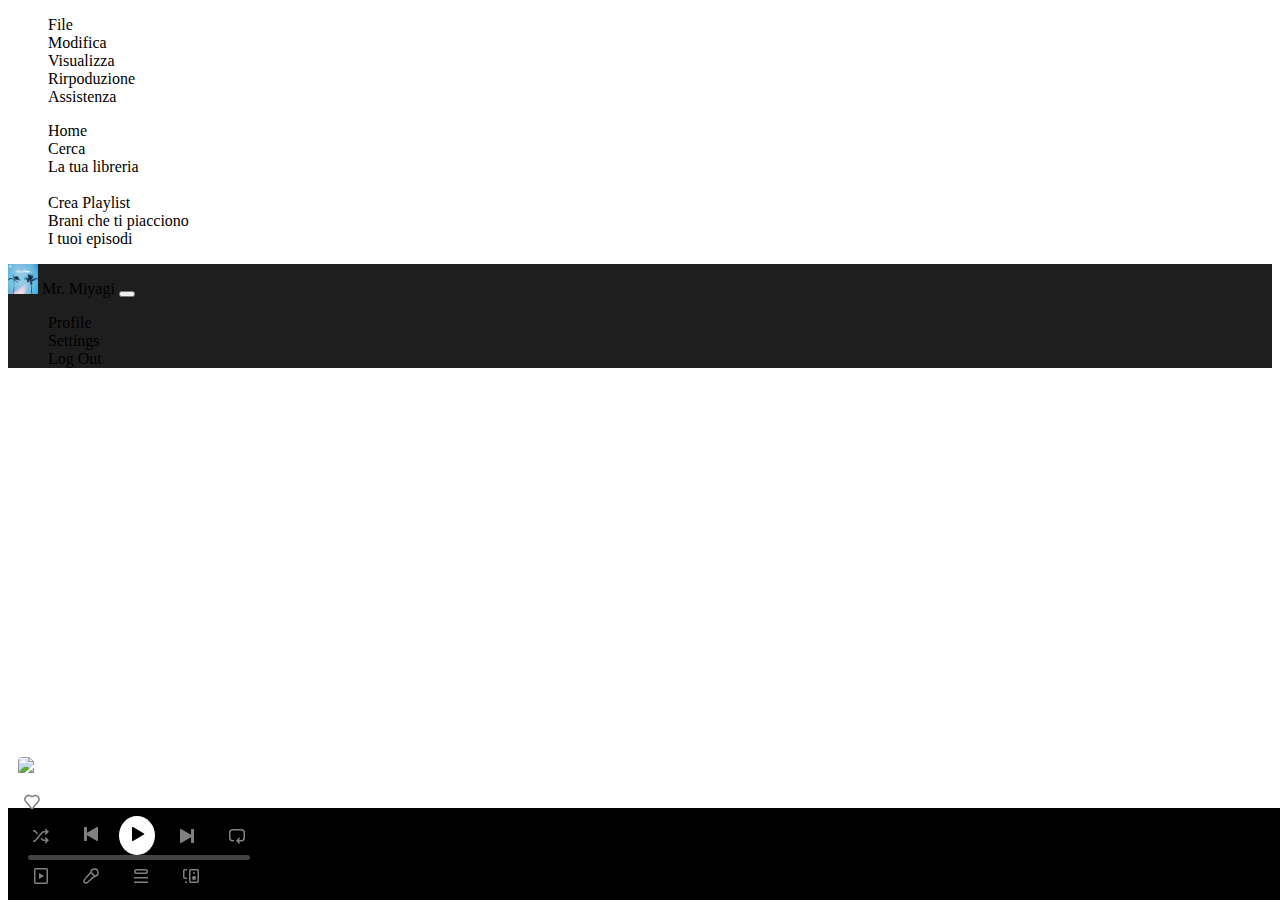
==== album.html @ 4c460a21 "width problems fixed" ====
<!DOCTYPE html>
<html lang="en">
	<head>
		<meta charset="utf-8" />
		<meta name="viewport" content="width=device-width, initial-scale=1" />
		<title>Spotify</title>
		<link
			href="https://cdn.jsdelivr.net/npm/bootstrap@5.3.2/dist/css/bootstrap.min.css"
			rel="stylesheet"
			integrity="sha384-T3c6CoIi6uLrA9TneNEoa7RxnatzjcDSCmG1MXxSR1GAsXEV/Dwwykc2MPK8M2HN"
			crossorigin="anonymous" />
		<link rel="stylesheet" href="assets/css/album.css" />
		<link rel="stylesheet" href="assets/css/player.css" />
	</head>
	<body>
		<header></header>

		<main>
			<div class="main-container">
				<div class="row vh-100 w-100">
					<div class="col d-none col-md-2 d-lg-block bg-black text-white" id="sidebar">
						<div class="dropdown">
							<a
								class="btn"
								href="#"
								role="button"
								data-bs-toggle="dropdown"
								aria-expanded="false">
								<ion-icon name="ellipsis-horizontal-outline"></ion-icon>
							</a>

							<ul class="dropdown-menu">
								<li><a class="dropdown-item" href="#">File</a></li>
								<li><a class="dropdown-item" href="#">Modifica</a></li>
								<li><a class="dropdown-item" href="#">Visualizza</a></li>
								<li><a class="dropdown-item" href="#">Rirpoduzione</a></li>
								<li><a class="dropdown-item" href="#">Assistenza</a></li>
							</ul>
						</div>
						<div class="row">
							<div class="col">
								<ul>
									<a href=""></a>
									<li>
										<a href=""
											><ion-icon name="home-outline" class="me-2"></ion-icon>Home</a
										>
									</li>
									<li>
										<a href=""
											><ion-icon name="search-outline" class="me-2"></ion-icon>Cerca</a
										>
									</li>
									<li>
										<a href=""
											><ion-icon name="library-outline" class="me-2"></ion-icon>La tua
											libreria</a
										>
									</li>
									<br />
									<li><a href="">Crea Playlist</a></li>
									<li><a href="">Brani che ti piacciono</a></li>
									<li><a href="">I tuoi episodi</a></li>
								</ul>
							</div>
						</div>
						<div class="row">
							<div class="col">
								<ul>
									<li></li>
									<li></li>
									<li></li>
									<li></li>
									<li></li>
								</ul>
							</div>
						</div>
					</div>
					<div class="col col-lg-8 text-white p-0" id="center">
						<div class="row d-flex justify-content-between">
							<!-- Buttons -->
							<div
								class="col col-2 m-3 d-flex align-items-center justify-content-between"
								id="arrow">
								<div>
									<a
										href="#"
										type="button"
										data-bs-target="#carouselExample"
										data-bs-slide="prev">
										<ion-icon
											name="chevron-back-outline"
											class="fs-3 rounded-circle bg-black"></ion-icon>
									</a>
									<a
										href="#"
										type="button"
										data-bs-target="#carouselExample"
										data-bs-slide="next">
										<ion-icon
											name="chevron-forward-outline"
											class="fs-3 rounded-circle bg-black d-none d-md-block"></ion-icon>
									</a>
								</div>
							</div>
							<!-- Profile -->
							<div
								id="profile"
								class="col-5 col-md-4 justify-content-center align-items-center d-flex p-0">
								<div class="d-inline-block bg-black rounded-pill d-none d-md-block">
									<img
										class="rounded-pill"
										src="assets/imgs/main/image-6.jpg"
										width="30"
										height="30"
										alt="avatar logo" />
									<span class="ms-2">Mr. Miyagi</span>
									<button
										type="button"
										class="btn btn-dark dropdown-toggle bg-black rounded-end-pill border-0"
										data-bs-toggle="dropdown"
										aria-expanded="false"></button>
									<ul class="dropdown-menu">
										<li>
											<a class="dropdown-item" href="profile.html">Profile</a>
										</li>
										<li>
											<a class="dropdown-item" href="#">Settings</a>
										</li>
										<li><a class="dropdown-item" href="#">Log Out</a></li>
									</ul>
								</div>
							</div>
						</div>
						<!-- album -->
						<div id="here"></div>
					</div>
					<div class="col d-none col-md-2 d-lg-block"></div>
					<div class="player-bar d-none">
						<div class="row w-100 h-100">
							<div class="col d-flex h-100 align-items-center">
								<div class="album-cover h-100">
									<img src="" alt="Album Cover" id="albumCover" class="h-100 w-auto" />
								</div>
								<div class="track-info d-flex flex-column align-self-baseline">
									<h3 id="songName"></h3>
									<p id="artistName"></p>
								</div>
								<button id="save">
									<svg
										role="img"
										height="20"
										width="16"
										aria-hidden="true"
										viewBox="0 0 16 16"
										data-encore-id="icon"
										fill="grey"
										class="Svg-sc-ytk21e-0 haNxPq d-flex align-items-center ms-1">
										<path
											d="M1.69 2A4.582 4.582 0 0 1 8 2.023 4.583 4.583 0 0 1 11.88.817h.002a4.618 4.618 0 0 1 3.782 3.65v.003a4.543 4.543 0 0 1-1.011 3.84L9.35 14.629a1.765 1.765 0 0 1-2.093.464 1.762 1.762 0 0 1-.605-.463L1.348 8.309A4.582 4.582 0 0 1 1.689 2zm3.158.252A3.082 3.082 0 0 0 2.49 7.337l.005.005L7.8 13.664a.264.264 0 0 0 .311.069.262.262 0 0 0 .09-.069l5.312-6.33a3.043 3.043 0 0 0 .68-2.573 3.118 3.118 0 0 0-2.551-2.463 3.079 3.079 0 0 0-2.612.816l-.007.007a1.501 1.501 0 0 1-2.045 0l-.009-.008a3.082 3.082 0 0 0-2.121-.861z"></path>
									</svg>
								</button>
							</div>
							<div class="col col col-1 col-md-6 col-lg-3 d-flex align-items-center">
								<div class="w-100">
									<div class="controls d-flex justify-content-center mb-2">
										<button class="d-none d-md-block" id="shuffle">
											<svg
												role="img"
												height="20"
												width="16"
												fill="grey"
												aria-hidden="true"
												viewBox="0 0 16 16"
												data-encore-id="icon"
												class="Svg-sc-ytk21e-0 haNxPq d-flex align-items-center">
												<path
													d="M13.151.922a.75.75 0 1 0-1.06 1.06L13.109 3H11.16a3.75 3.75 0 0 0-2.873 1.34l-6.173 7.356A2.25 2.25 0 0 1 .39 12.5H0V14h.391a3.75 3.75 0 0 0 2.873-1.34l6.173-7.356a2.25 2.25 0 0 1 1.724-.804h1.947l-1.017 1.018a.75.75 0 0 0 1.06 1.06L15.98 3.75 13.15.922zM.391 3.5H0V2h.391c1.109 0 2.16.49 2.873 1.34L4.89 5.277l-.979 1.167-1.796-2.14A2.25 2.25 0 0 0 .39 3.5z"></path>
												<path
													d="m7.5 10.723.98-1.167.957 1.14a2.25 2.25 0 0 0 1.724.804h1.947l-1.017-1.018a.75.75 0 1 1 1.06-1.06l2.829 2.828-2.829 2.828a.75.75 0 1 1-1.06-1.06L13.109 13H11.16a3.75 3.75 0 0 1-2.873-1.34l-.787-.938z"></path>
											</svg>
										</button>
										<button class="d-none d-md-block" id="prev-button">
											<svg
												role="img"
												height="24"
												width="16"
												fill="grey"
												aria-hidden="true"
												viewBox="0 0 16 16"
												data-encore-id="icon"
												class="Svg-sc-ytk21e-0 haNxPq d-flex align-items-center">
												<path
													d="M3.3 1a.7.7 0 0 1 .7.7v5.15l9.95-5.744a.7.7 0 0 1 1.05.606v12.575a.7.7 0 0 1-1.05.607L4 9.149V14.3a.7.7 0 0 1-.7.7H1.7a.7.7 0 0 1-.7-.7V1.7a.7.7 0 0 1 .7-.7h1.6z"></path>
											</svg></button
										><button id="play-button">
											<svg
												role="img"
												height="24"
												width="16"
												aria-hidden="true"
												viewBox="0 0 16 16"
												data-encore-id="play-icon"
												class="Svg-sc-ytk21e-0 haNxPq d-flex align-items-center">
												<path
													d="M3 1.713a.7.7 0 0 1 1.05-.607l10.89 6.288a.7.7 0 0 1 0 1.212L4.05 14.894A.7.7 0 0 1 3 14.288V1.713z"></path>
											</svg>
										</button>
										<button id="pause-button">
											<svg
												role="img"
												height="24"
												width="16"
												aria-hidden="true"
												viewBox="0 0 16 16"
												data-encore-id="pause-icon"
												class="Svg-sc-ytk21e-0 haNxPq d-flex align-items-center">
												<path
													d="M2.7 1a.7.7 0 0 0-.7.7v12.6a.7.7 0 0 0 .7.7h2.6a.7.7 0 0 0 .7-.7V1.7a.7.7 0 0 0-.7-.7H2.7zm8 0a.7.7 0 0 0-.7.7v12.6a.7.7 0 0 0 .7.7h2.6a.7.7 0 0 0 .7-.7V1.7a.7.7 0 0 0-.7-.7h-2.6z"></path>
											</svg>
										</button>
										<button class="d-none d-md-block" id="next-button">
											<svg
												role="img"
												height="20"
												width="16"
												aria-hidden="true"
												fill="grey"
												viewBox="0 0 16 16"
												data-encore-id="icon"
												class="Svg-sc-ytk21e-0 haNxPq d-flex align-items-center d-none d-md-block">
												<path
													d="M12.7 1a.7.7 0 0 0-.7.7v5.15L2.05 1.107A.7.7 0 0 0 1 1.712v12.575a.7.7 0 0 0 1.05.607L12 9.149V14.3a.7.7 0 0 0 .7.7h1.6a.7.7 0 0 0 .7-.7V1.7a.7.7 0 0 0-.7-.7h-1.6z"></path>
											</svg>
										</button>
										<button class="d-none d-md-block" id="repeat">
											<svg
												role="img"
												height="20"
												width="16"
												fill="grey"
												aria-hidden="true"
												viewBox="0 0 16 16"
												data-encore-id="icon"
												class="Svg-sc-ytk21e-0 haNxPq d-flex align-items-center d-none d-md-block"
												id="repeaticon">
												<path
													d="M0 4.75A3.75 3.75 0 0 1 3.75 1h8.5A3.75 3.75 0 0 1 16 4.75v5a3.75 3.75 0 0 1-3.75 3.75H9.81l1.018 1.018a.75.75 0 1 1-1.06 1.06L6.939 12.75l2.829-2.828a.75.75 0 1 1 1.06 1.06L9.811 12h2.439a2.25 2.25 0 0 0 2.25-2.25v-5a2.25 2.25 0 0 0-2.25-2.25h-8.5A2.25 2.25 0 0 0 1.5 4.75v5A2.25 2.25 0 0 0 3.75 12H5v1.5H3.75A3.75 3.75 0 0 1 0 9.75v-5z"></path>
											</svg>
										</button>
									</div>
									<div class="progress-bar d-none d-md-block" id="progress-bar">
										<div class="progress" id="progress"></div>
									</div>
								</div>
							</div>
							<div class="col d-none d-lg-flex justify-content-end align-items-center">
								<div>
									<div class="controls d-flex justify-content-center">
										<button id="listening">
											<svg
												role="img"
												height="20"
												width="16"
												aria-hidden="true"
												viewBox="0 0 16 16"
												data-encore-id="icon"
												fill="grey"
												class="Svg-sc-ytk21e-0 haNxPq d-flex align-items-center">
												<path d="M11.196 8 6 5v6l5.196-3z"></path>
												<path
													d="M15.002 1.75A1.75 1.75 0 0 0 13.252 0h-10.5a1.75 1.75 0 0 0-1.75 1.75v12.5c0 .966.783 1.75 1.75 1.75h10.5a1.75 1.75 0 0 0 1.75-1.75V1.75zm-1.75-.25a.25.25 0 0 1 .25.25v12.5a.25.25 0 0 1-.25.25h-10.5a.25.25 0 0 1-.25-.25V1.75a.25.25 0 0 1 .25-.25h10.5z"></path>
											</svg>
										</button>
										<button id="lyrics">
											<svg
												role="img"
												height="20"
												width="16"
												fill="grey"
												aria-hidden="true"
												viewBox="0 0 16 16"
												data-encore-id="icon"
												class="Svg-sc-ytk21e-0 haNxPq d-flex align-items-center">
												<path
													d="M13.426 2.574a2.831 2.831 0 0 0-4.797 1.55l3.247 3.247a2.831 2.831 0 0 0 1.55-4.797zM10.5 8.118l-2.619-2.62A63303.13 63303.13 0 0 0 4.74 9.075L2.065 12.12a1.287 1.287 0 0 0 1.816 1.816l3.06-2.688 3.56-3.129zM7.12 4.094a4.331 4.331 0 1 1 4.786 4.786l-3.974 3.493-3.06 2.689a2.787 2.787 0 0 1-3.933-3.933l2.676-3.045 3.505-3.99z"></path>
											</svg>
										</button>
										<button id="queue">
											<svg
												role="img"
												height="20"
												width="16"
												fill="grey"
												aria-hidden="true"
												viewBox="0 0 16 16"
												data-encore-id="icon"
												class="Svg-sc-ytk21e-0 haNxPq d-flex align-items-center">
												<path
													d="M15 15H1v-1.5h14V15zm0-4.5H1V9h14v1.5zm-14-7A2.5 2.5 0 0 1 3.5 1h9a2.5 2.5 0 0 1 0 5h-9A2.5 2.5 0 0 1 1 3.5zm2.5-1a1 1 0 0 0 0 2h9a1 1 0 1 0 0-2h-9z"></path>
											</svg>
										</button>
										<button id="devices">
											<svg
												height="20"
												width="16"
												fill="grey"
												aria-hidden="true"
												class="Svg-sc-ytk21e-0 haNxPq d-flex align-items-center"
												viewBox="0 0 16 16"
												data-encore-id="icon">
												<path
													d="M6 2.75C6 1.784 6.784 1 7.75 1h6.5c.966 0 1.75.784 1.75 1.75v10.5A1.75 1.75 0 0 1 14.25 15h-6.5A1.75 1.75 0 0 1 6 13.25V2.75zm1.75-.25a.25.25 0 0 0-.25.25v10.5c0 .138.112.25.25.25h6.5a.25.25 0 0 0 .25-.25V2.75a.25.25 0 0 0-.25-.25h-6.5zm-6 0a.25.25 0 0 0-.25.25v6.5c0 .138.112.25.25.25H4V11H1.75A1.75 1.75 0 0 1 0 9.25v-6.5C0 1.784.784 1 1.75 1H4v1.5H1.75zM4 15H2v-1.5h2V15z"></path>
												<path
													d="M13 10a2 2 0 1 1-4 0 2 2 0 0 1 4 0zm-1-5a1 1 0 1 1-2 0 1 1 0 0 1 2 0z"></path>
											</svg>
										</button>
										<div class="d-flex align-items-baseline">
											<button
												class="control-button d-flex"
												aria-label="Disattiva audio"
												aria-describedby="volume-icon"
												data-testid="volume-bar-toggle-mute-button"
												aria-expanded="false"
												id="volume">
												<svg
													role="presentation"
													height="20"
													width="16"
													fill="grey"
													aria-hidden="true"
													aria-label="Volume alto"
													id="volume-icon"
													viewBox="0 0 16 16"
													data-encore-id="icon"
													class="Svg-sc-ytk21e-0 haNxPq">
													<path
														d="M9.741.85a.75.75 0 0 1 .375.65v13a.75.75 0 0 1-1.125.65l-6.925-4a3.642 3.642 0 0 1-1.33-4.967 3.639 3.639 0 0 1 1.33-1.332l6.925-4a.75.75 0 0 1 .75 0zm-6.924 5.3a2.139 2.139 0 0 0 0 3.7l5.8 3.35V2.8l-5.8 3.35zm8.683 4.29V5.56a2.75 2.75 0 0 1 0 4.88z"></path>
													<path
														d="M11.5 13.614a5.752 5.752 0 0 0 0-11.228v1.55a4.252 4.252 0 0 1 0 8.127v1.55z"></path>
												</svg>
											</button>
											<div>
												<div>
													<label
														><input
															type="range"
															min="0"
															max="100"
															step="1"
															id="volume-range"
													/></label>
												</div>
											</div>
										</div>
									</div>
								</div>
							</div>
						</div>
					</div>
				</div>
			</div>

			<audio id="audio" src=""></audio>
		</main>
		<script
			type="module"
			src="https://unpkg.com/ionicons@7.1.0/dist/ionicons/ionicons.esm.js"></script>
		<script nomodule src="https://unpkg.com/ionicons@7.1.0/dist/ionicons/ionicons.js"></script>
		<script
			src="https://cdn.jsdelivr.net/npm/bootstrap@5.3.2/dist/js/bootstrap.bundle.min.js"
			integrity="sha384-C6RzsynM9kWDrMNeT87bh95OGNyZPhcTNXj1NW7RuBCsyN/o0jlpcV8Qyq46cDfL"
			crossorigin="anonymous"></script>
		<script src="script_album/album.js"></script>
	</body>
</html>
---- assets/css/album.css ----
#viola {
	background: rgb(0, 0, 0);
	background: linear-gradient(25deg, rgba(0, 0, 0, 1) 0%, rgba(30, 30, 30, 1) 95%);
}

#center {
	background: #1e1e1e;
}

.card {
	background-color: rgba(43, 43, 43, 0.8);
	color: white;
}

ul {
	list-style-type: none;
}

a {
	text-decoration: none;
}

a:link,
a:visited {
	color: unset;
}

#main-track {
	background: linear-gradient(0deg, rgba(0, 0, 0, 1) 29%, rgba(0, 0, 0, 0.3) 100%);
}

.shadow-img {
	box-shadow: 0px 0px 53px -2px rgba(0, 0, 0, 0.79);
	width: 200px;
	height: 200px;

	margin-right: 20px;
	margin-top: 20px;
}
#play {
	height: 50px;
	width: 50px;
}

.empty {
	height: 48px;
}

a:hover {
	color: white;
}
---- assets/css/player.css ----
.player-bar {
	display: flex;
	align-items: center;
	background-color: #000000;
	color: #fff;
	padding: 10px;
}

.album-cover img {
	width: 80px;
	height: 80px;
	border-radius: 4px;
	margin-right: 10px;
}

.track-info h3 {
	font-size: 1.2em;
	margin: 0;
}

.controls button {
	background-color: #ffffff;
	border: none;
	border-radius: 50%;
	padding: 6px 10px;
	margin: 0 5px;
	cursor: pointer;
}

.progress-bar {
	flex: 1;
	height: 5px;
	background-color: #444;
	margin: 0 10px;
	position: relative;
	border-radius: 50px;
}

.progress {
	position: relative;
	height: 100%;
	background-color: #ffffff;
	width: 0%; /* Esempio: il 50% rappresenta il progresso */
}

.progress-bar:hover {
	.progress {
		background-color: #1db954;
	}
	cursor: pointer;
}

.progress:hover::before {
	content: '';
	position: absolute;
	width: 10px; /* Dimensioni del cerchio */
	height: 10px; /* Dimensioni del cerchio */
	background-color: #ffffff; /* Colore del cerchio */
	border-radius: 50%; /* Rendi il cerchio rotondo */
	top: -2px; /* Posiziona il cerchio sopra la barra di avanzamento */
	right: 0; /* Posiziona il cerchio al centro della barra di avanzamento */
	z-index: 3;
}

#pause-button {
	display: none;
}

#next-button,
#prev-button,
#shuffle,
#repeat,
#listening,
#lyrics,
#queue,
#devices,
#volume,
#save {
	background: none;
}

#save {
	border: none;
}

#next-button:hover > svg,
#prev-button:hover > svg,
#listening:hover > svg,
#lyrics:hover > svg,
#queue:hover > svg,
#devices:hover > svg,
#volume:hover > svg,
#save:hover > svg {
	fill: #ffffff;
}

.player-bar {
	height: 72px;
	position: fixed;
	bottom: 0px;
	width: 100%;
}

.fillactive {
	fill: #1db954;
}

#play {
	background-color: #07f359;
}
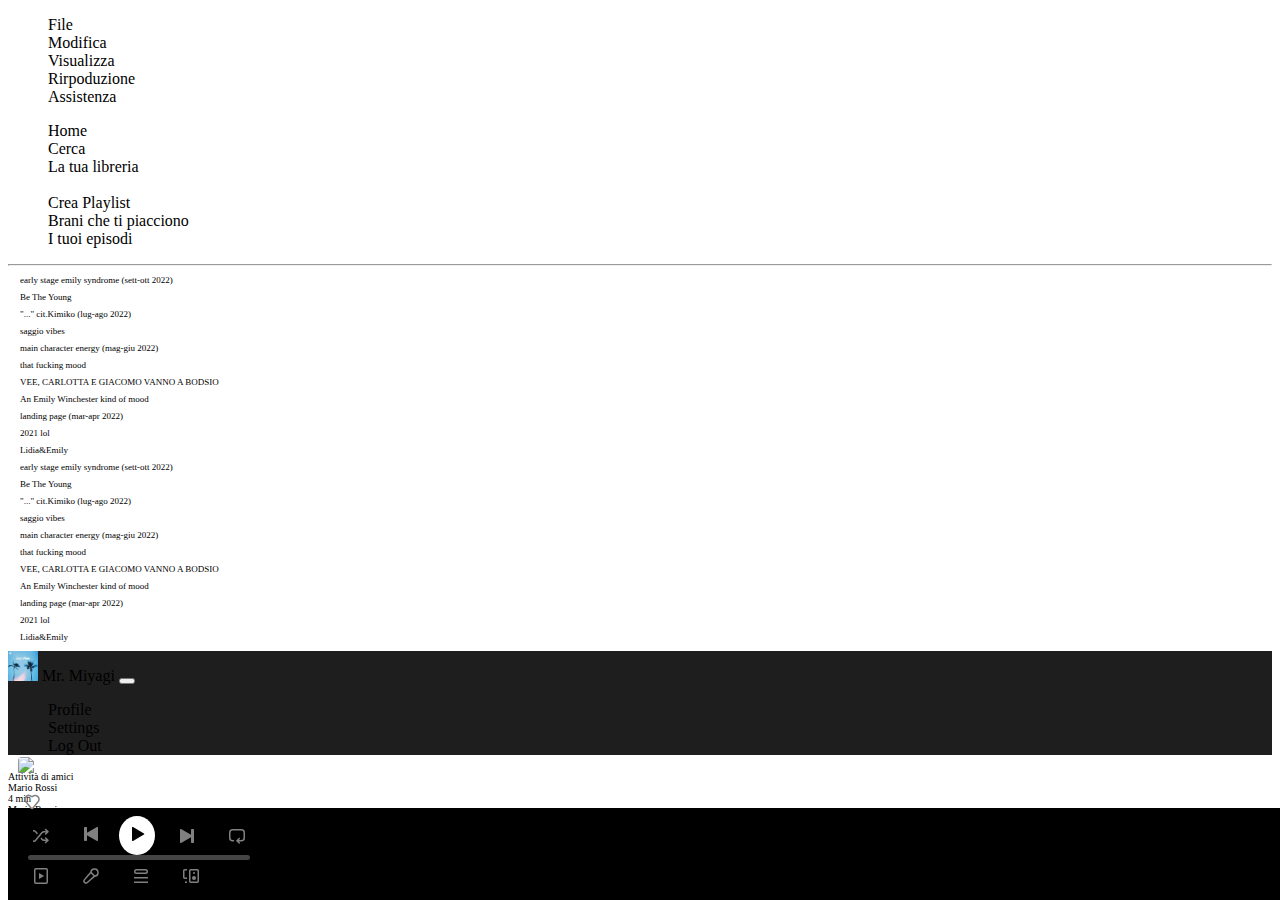
==== commit 24b6af52: "side bars" ====
--- a/album.html
+++ b/album.html
@@ -4,6 +4,10 @@
 		<meta charset="utf-8" />
 		<meta name="viewport" content="width=device-width, initial-scale=1" />
 		<title>Spotify</title>
+		<link
+			rel="shortcut icon"
+			href="https://open.spotifycdn.com/cdn/images/favicon16.1c487bff.png"
+			type="image/x-icon" />
 		<link
 			href="https://cdn.jsdelivr.net/npm/bootstrap@5.3.2/dist/css/bootstrap.min.css"
 			rel="stylesheet"
@@ -18,7 +22,7 @@
 		<main>
 			<div class="main-container">
 				<div class="row vh-100 w-100">
-					<div class="col d-none col-md-2 d-lg-block bg-black text-white" id="sidebar">
+					<div class="col col-2 d-none d-md-block bg-black text-white ps-2" id="sidebar">
 						<div class="dropdown">
 							<a
 								class="btn"
@@ -29,7 +33,7 @@
 								<ion-icon name="ellipsis-horizontal-outline"></ion-icon>
 							</a>
 
-							<ul class="dropdown-menu">
+							<ul class="dropdown-menu z-1">
 								<li><a class="dropdown-item" href="#">File</a></li>
 								<li><a class="dropdown-item" href="#">Modifica</a></li>
 								<li><a class="dropdown-item" href="#">Visualizza</a></li>
@@ -42,36 +46,69 @@
 								<ul>
 									<a href=""></a>
 									<li>
-										<a href=""
+										<a href="index.html"
 											><ion-icon name="home-outline" class="me-2"></ion-icon>Home</a
 										>
 									</li>
 									<li>
-										<a href=""
+										<a href="search.html"
 											><ion-icon name="search-outline" class="me-2"></ion-icon>Cerca</a
 										>
 									</li>
 									<li>
-										<a href=""
+										<a href="#"
 											><ion-icon name="library-outline" class="me-2"></ion-icon>La tua
 											libreria</a
 										>
 									</li>
 									<br />
-									<li><a href="">Crea Playlist</a></li>
-									<li><a href="">Brani che ti piacciono</a></li>
-									<li><a href="">I tuoi episodi</a></li>
+									<li>
+										<a href="#"
+											><ion-icon name="duplicate-outline" class="me-2"></ion-icon>Crea
+											Playlist</a
+										>
+									</li>
+									<li>
+										<a href="#"
+											><ion-icon name="heart-outline" class="me-2"></ion-icon>Brani che
+											ti piacciono</a
+										>
+									</li>
+									<li>
+										<a href="#"
+											><ion-icon name="bookmark-outline" class="me-2"></ion-icon>I tuoi
+											episodi</a
+										>
+									</li>
 								</ul>
 							</div>
 						</div>
+						<hr class="mx-2" />
 						<div class="row">
 							<div class="col">
-								<ul>
-									<li></li>
-									<li></li>
-									<li></li>
-									<li></li>
-									<li></li>
+								<ul id="crono">
+									<li>early stage emily syndrome (sett-ott 2022)</li>
+									<li>Be The Young</li>
+									<li>"..." cit.Kimiko (lug-ago 2022)</li>
+									<li>saggio vibes</li>
+									<li>main character energy (mag-giu 2022)</li>
+									<li>that fucking mood</li>
+									<li>VEE, CARLOTTA E GIACOMO VANNO A BODSIO</li>
+									<li>An Emily Winchester kind of mood</li>
+									<li>landing page (mar-apr 2022)</li>
+									<li>2021 lol</li>
+									<li>Lidia&Emily</li>
+									<li>early stage emily syndrome (sett-ott 2022)</li>
+									<li>Be The Young</li>
+									<li>"..." cit.Kimiko (lug-ago 2022)</li>
+									<li>saggio vibes</li>
+									<li>main character energy (mag-giu 2022)</li>
+									<li>that fucking mood</li>
+									<li>VEE, CARLOTTA E GIACOMO VANNO A BODSIO</li>
+									<li>An Emily Winchester kind of mood</li>
+									<li>landing page (mar-apr 2022)</li>
+									<li>2021 lol</li>
+									<li>Lidia&Emily</li>
 								</ul>
 							</div>
 						</div>
@@ -135,7 +172,45 @@
 						<!-- album -->
 						<div id="here"></div>
 					</div>
-					<div class="col d-none col-md-2 d-lg-block"></div>
+					<div class="col-2 d-none d-md-block bg-black text-white" id="friends">
+						<div class="row pt-1">
+							<div class="col col-lg-8"></div>
+							<div class="col col-lg-1"><ion-icon name="remove-outline"></ion-icon></div>
+							<div class="col col-1"><ion-icon name="albums-outline"></ion-icon></div>
+							<div class="col col-1"><ion-icon name="close-outline"></ion-icon></div>
+
+							<div class="row d-flex flex-row justify-content-between">
+								<div class="col col-lg-8 flex-grow-1">Attività di amici</div>
+
+								<div class="col col-lg-1" id="icon">
+									<ion-icon name="person-outline"></ion-icon>
+								</div>
+								<div class="col col-lg-1"><ion-icon name="close-outline"></ion-icon></div>
+							</div>
+
+							<div class="row">
+								<div class="col col-lg-3">
+									<ion-icon name="person-circle-outline"></ion-icon>
+								</div>
+								<div class="col col-lg-5">Mario Rossi</div>
+								<div class="col col-lg-3">4 min</div>
+							</div>
+							<div class="row">
+								<div class="col col-lg-3">
+									<ion-icon name="person-circle-outline"></ion-icon>
+								</div>
+								<div class="col col-lg-5">Mario Rossi</div>
+								<div class="col col-lg-3">4 min</div>
+							</div>
+							<div class="row">
+								<div class="col col-lg-3">
+									<ion-icon name="person-circle-outline"></ion-icon>
+								</div>
+								<div class="col col-lg-5">Mario Rossi</div>
+								<div class="col col-lg-3">4 min</div>
+							</div>
+						</div>
+					</div>
 					<div class="player-bar d-none">
 						<div class="row w-100 h-100">
 							<div class="col d-flex h-100 align-items-center">
@@ -371,6 +446,6 @@
 			src="https://cdn.jsdelivr.net/npm/bootstrap@5.3.2/dist/js/bootstrap.bundle.min.js"
 			integrity="sha384-C6RzsynM9kWDrMNeT87bh95OGNyZPhcTNXj1NW7RuBCsyN/o0jlpcV8Qyq46cDfL"
 			crossorigin="anonymous"></script>
-		<script src="script_album/album.js"></script>
+		<script src="oleks/script_album/album.js"></script>
 	</body>
 </html>
--- a/assets/css/album.css
+++ b/assets/css/album.css
@@ -46,6 +46,31 @@
 	height: 48px;
 }
 
-a:hover {
-	color: white;
+#like,
+#download,
+#options {
+	transition: 0.3s;
+	&:hover {
+		color: white;
+		transition: 0.3s;
+	}
 }
+#crono {
+	list-style-type: none;
+	font-size: 9px;
+	padding-left: 10px;
+	margin-left: 2px;
+}
+#crono li {
+	margin-top: 7px;
+}
+
+#friends {
+	font-size: 10px;
+}
+
+#friends td {
+	margin-left: 3px;
+	padding-left: 20px;
+	padding-right: 20px;
+}
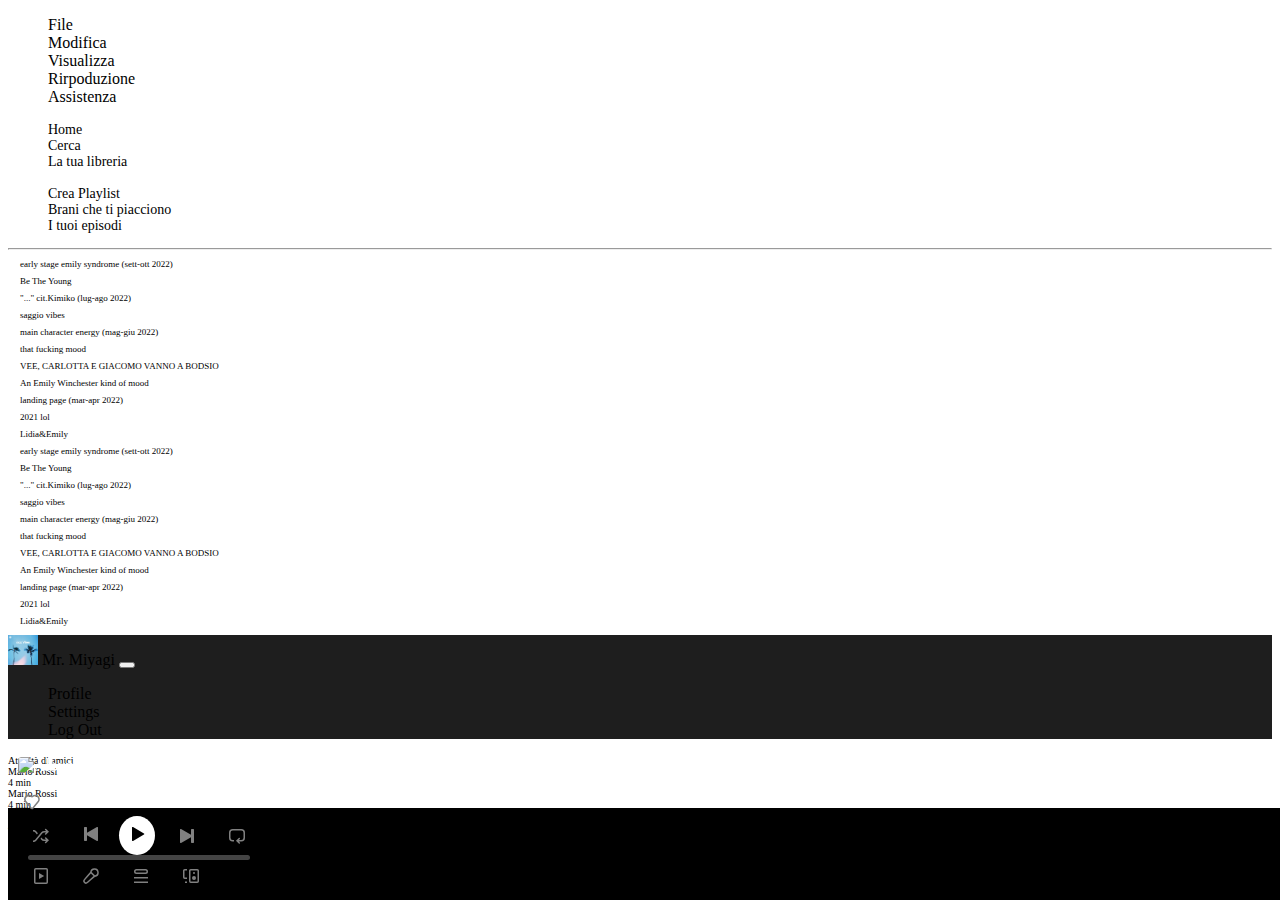
==== commit 8fe730d5: "css changes" ====
--- a/album.html
+++ b/album.html
@@ -43,38 +43,38 @@
 						</div>
 						<div class="row">
 							<div class="col">
-								<ul>
+								<ul class="ps-3" style="font-size: 14px;">
 									<a href=""></a>
-									<li>
+									<li class="py-1">
 										<a href="index.html"
 											><ion-icon name="home-outline" class="me-2"></ion-icon>Home</a
 										>
 									</li>
-									<li>
+									<li class="py-1">
 										<a href="search.html"
 											><ion-icon name="search-outline" class="me-2"></ion-icon>Cerca</a
 										>
 									</li>
-									<li>
+									<li class="py-1">
 										<a href="#"
 											><ion-icon name="library-outline" class="me-2"></ion-icon>La tua
 											libreria</a
 										>
 									</li>
 									<br />
-									<li>
+									<li class="py-1">
 										<a href="#"
 											><ion-icon name="duplicate-outline" class="me-2"></ion-icon>Crea
 											Playlist</a
 										>
 									</li>
-									<li>
+									<li class="py-1">
 										<a href="#"
 											><ion-icon name="heart-outline" class="me-2"></ion-icon>Brani che
 											ti piacciono</a
 										>
 									</li>
-									<li>
+									<li class="py-1">
 										<a href="#"
 											><ion-icon name="bookmark-outline" class="me-2"></ion-icon>I tuoi
 											episodi</a
@@ -85,7 +85,7 @@
 						</div>
 						<hr class="mx-2" />
 						<div class="row">
-							<div class="col">
+							<div class="col ps-3">
 								<ul id="crono">
 									<li>early stage emily syndrome (sett-ott 2022)</li>
 									<li>Be The Young</li>
@@ -113,7 +113,7 @@
 							</div>
 						</div>
 					</div>
-					<div class="col col-lg-8 text-white p-0" id="center">
+					<div class="col text-white p-0" id="center">
 						<div class="row d-flex justify-content-between">
 							<!-- Buttons -->
 							<div
@@ -177,7 +177,9 @@
 							<div class="col col-lg-8"></div>
 							<div class="col col-lg-1"><ion-icon name="remove-outline"></ion-icon></div>
 							<div class="col col-1"><ion-icon name="albums-outline"></ion-icon></div>
-							<div class="col col-1"><ion-icon name="close-outline"></ion-icon></div>
+							<div class="col col-1" id="close">
+								<ion-icon name="close-outline"></ion-icon>
+							</div>
 
 							<div class="row d-flex flex-row justify-content-between">
 								<div class="col col-lg-8 flex-grow-1">Attività di amici</div>
@@ -188,27 +190,27 @@
 								<div class="col col-lg-1"><ion-icon name="close-outline"></ion-icon></div>
 							</div>
 
-							<div class="row">
+							<div class="ms-2 mt-2"><div class="row py-2">
 								<div class="col col-lg-3">
-									<ion-icon name="person-circle-outline"></ion-icon>
+									<ion-icon name="person-circle-outline" style="width: 30px;height: 30px;" ></ion-icon>
 								</div>
 								<div class="col col-lg-5">Mario Rossi</div>
-								<div class="col col-lg-3">4 min</div>
-							</div>
-							<div class="row">
+								<div class="col col-lg-4">4 min</div>
+							</div>
+							<div class="row py-2">
 								<div class="col col-lg-3">
-									<ion-icon name="person-circle-outline"></ion-icon>
+									<ion-icon name="person-circle-outline" style="width: 30px;height: 30px;"></ion-icon>
 								</div>
 								<div class="col col-lg-5">Mario Rossi</div>
-								<div class="col col-lg-3">4 min</div>
-							</div>
-							<div class="row">
+								<div class="col col-lg-4">4 min</div>
+							</div>
+							<div class="row py-2">
 								<div class="col col-lg-3">
-									<ion-icon name="person-circle-outline"></ion-icon>
+									<ion-icon name="person-circle-outline" style="width: 30px;height: 30px;"></ion-icon>
 								</div>
 								<div class="col col-lg-5">Mario Rossi</div>
-								<div class="col col-lg-3">4 min</div>
-							</div>
+								<div class="col col-lg-4">4 min</div>
+							</div></div>
 						</div>
 					</div>
 					<div class="player-bar d-none">
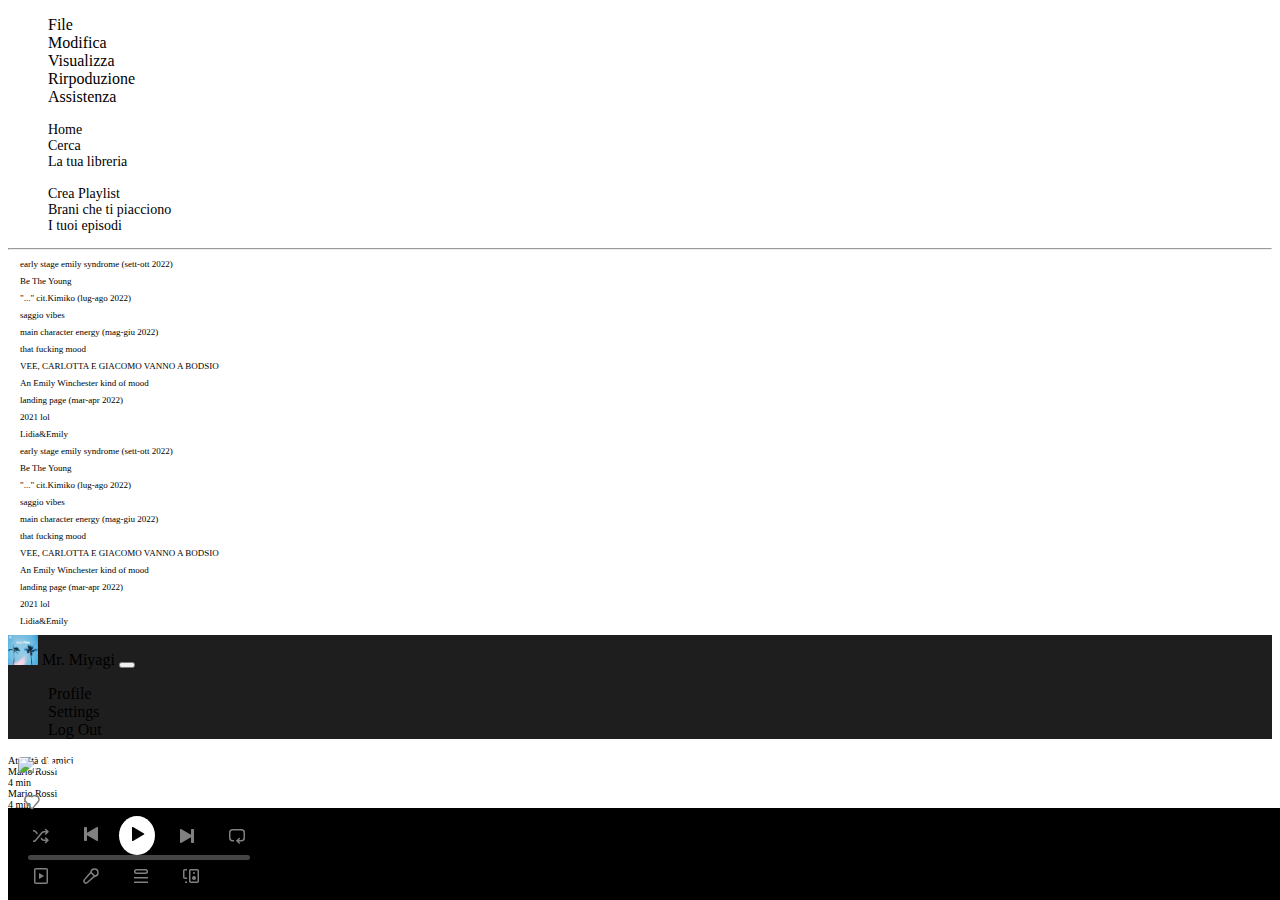
==== commit 800cf8e6: "Merge branch 'developement' of https://github.com/AndreaMarchica/Build-Week-2-Team-1 into developeme" ====
--- a/album.html
+++ b/album.html
@@ -19,9 +19,9 @@
 	<body>
 		<header></header>
 
-		<main>
-			<div class="main-container">
-				<div class="row vh-100 w-100">
+		<main class="vh-100">
+			<div class="container-fluid vh-100">
+				<div class="row vh-100">
 					<div class="col col-2 d-none d-md-block bg-black text-white ps-2" id="sidebar">
 						<div class="dropdown">
 							<a
@@ -121,7 +121,7 @@
 								id="arrow">
 								<div>
 									<a
-										href="#"
+										href="search.html"
 										type="button"
 										data-bs-target="#carouselExample"
 										data-bs-slide="prev">
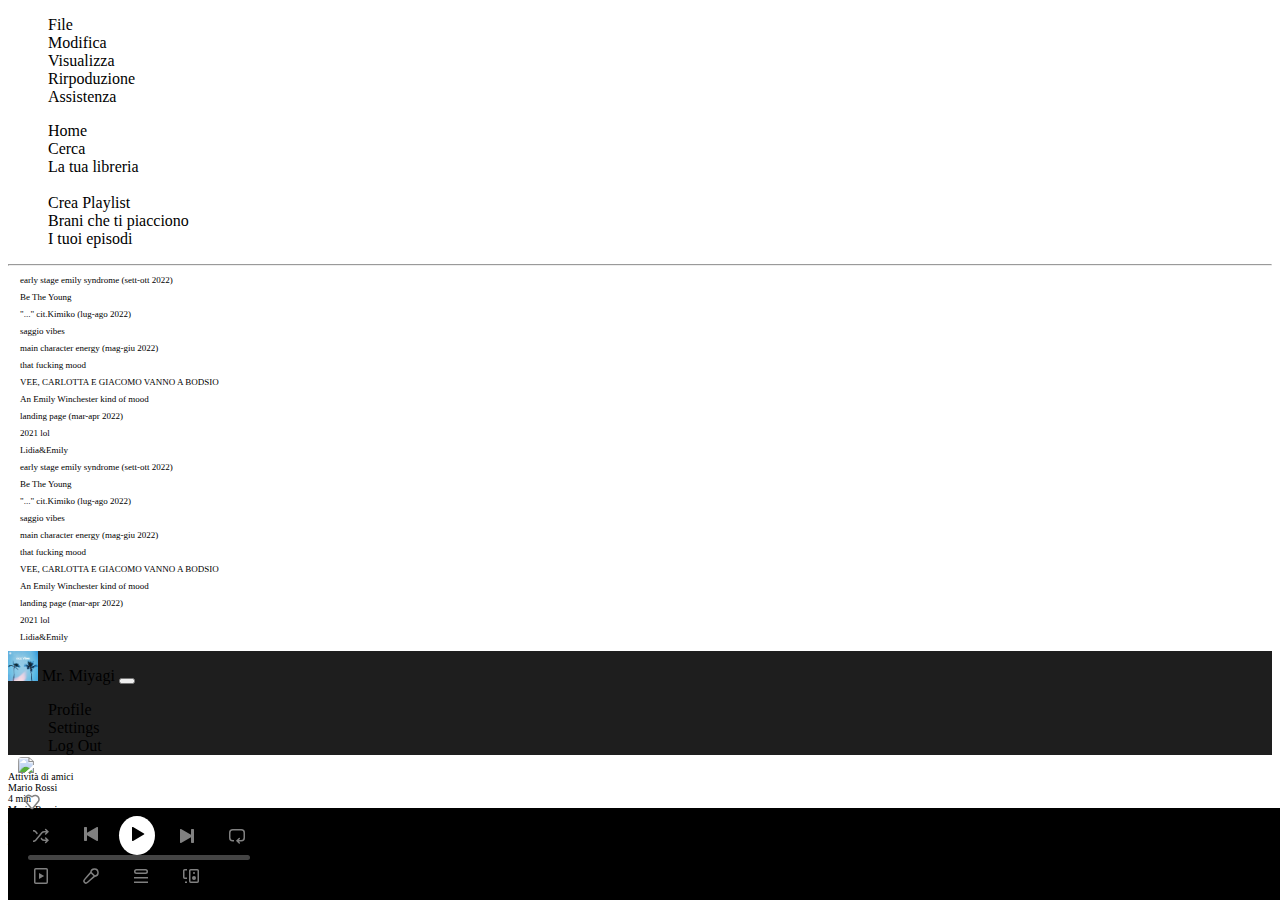
==== commit 7be46e88: "Merge branch 'developement' into artist-page" ====
--- a/album.html
+++ b/album.html
@@ -43,38 +43,38 @@
 						</div>
 						<div class="row">
 							<div class="col">
-								<ul class="ps-3" style="font-size: 14px;">
+								<ul>
 									<a href=""></a>
-									<li class="py-1">
+									<li>
 										<a href="index.html"
 											><ion-icon name="home-outline" class="me-2"></ion-icon>Home</a
 										>
 									</li>
-									<li class="py-1">
+									<li>
 										<a href="search.html"
 											><ion-icon name="search-outline" class="me-2"></ion-icon>Cerca</a
 										>
 									</li>
-									<li class="py-1">
+									<li>
 										<a href="#"
 											><ion-icon name="library-outline" class="me-2"></ion-icon>La tua
 											libreria</a
 										>
 									</li>
 									<br />
-									<li class="py-1">
+									<li>
 										<a href="#"
 											><ion-icon name="duplicate-outline" class="me-2"></ion-icon>Crea
 											Playlist</a
 										>
 									</li>
-									<li class="py-1">
+									<li>
 										<a href="#"
 											><ion-icon name="heart-outline" class="me-2"></ion-icon>Brani che
 											ti piacciono</a
 										>
 									</li>
-									<li class="py-1">
+									<li>
 										<a href="#"
 											><ion-icon name="bookmark-outline" class="me-2"></ion-icon>I tuoi
 											episodi</a
@@ -85,7 +85,7 @@
 						</div>
 						<hr class="mx-2" />
 						<div class="row">
-							<div class="col ps-3">
+							<div class="col">
 								<ul id="crono">
 									<li>early stage emily syndrome (sett-ott 2022)</li>
 									<li>Be The Young</li>
@@ -190,27 +190,27 @@
 								<div class="col col-lg-1"><ion-icon name="close-outline"></ion-icon></div>
 							</div>
 
-							<div class="ms-2 mt-2"><div class="row py-2">
+							<div class="row">
 								<div class="col col-lg-3">
-									<ion-icon name="person-circle-outline" style="width: 30px;height: 30px;" ></ion-icon>
+									<ion-icon name="person-circle-outline"></ion-icon>
 								</div>
 								<div class="col col-lg-5">Mario Rossi</div>
-								<div class="col col-lg-4">4 min</div>
-							</div>
-							<div class="row py-2">
+								<div class="col col-lg-3">4 min</div>
+							</div>
+							<div class="row">
 								<div class="col col-lg-3">
-									<ion-icon name="person-circle-outline" style="width: 30px;height: 30px;"></ion-icon>
+									<ion-icon name="person-circle-outline"></ion-icon>
 								</div>
 								<div class="col col-lg-5">Mario Rossi</div>
-								<div class="col col-lg-4">4 min</div>
-							</div>
-							<div class="row py-2">
+								<div class="col col-lg-3">4 min</div>
+							</div>
+							<div class="row">
 								<div class="col col-lg-3">
-									<ion-icon name="person-circle-outline" style="width: 30px;height: 30px;"></ion-icon>
+									<ion-icon name="person-circle-outline"></ion-icon>
 								</div>
 								<div class="col col-lg-5">Mario Rossi</div>
-								<div class="col col-lg-4">4 min</div>
-							</div></div>
+								<div class="col col-lg-3">4 min</div>
+							</div>
 						</div>
 					</div>
 					<div class="player-bar d-none">
